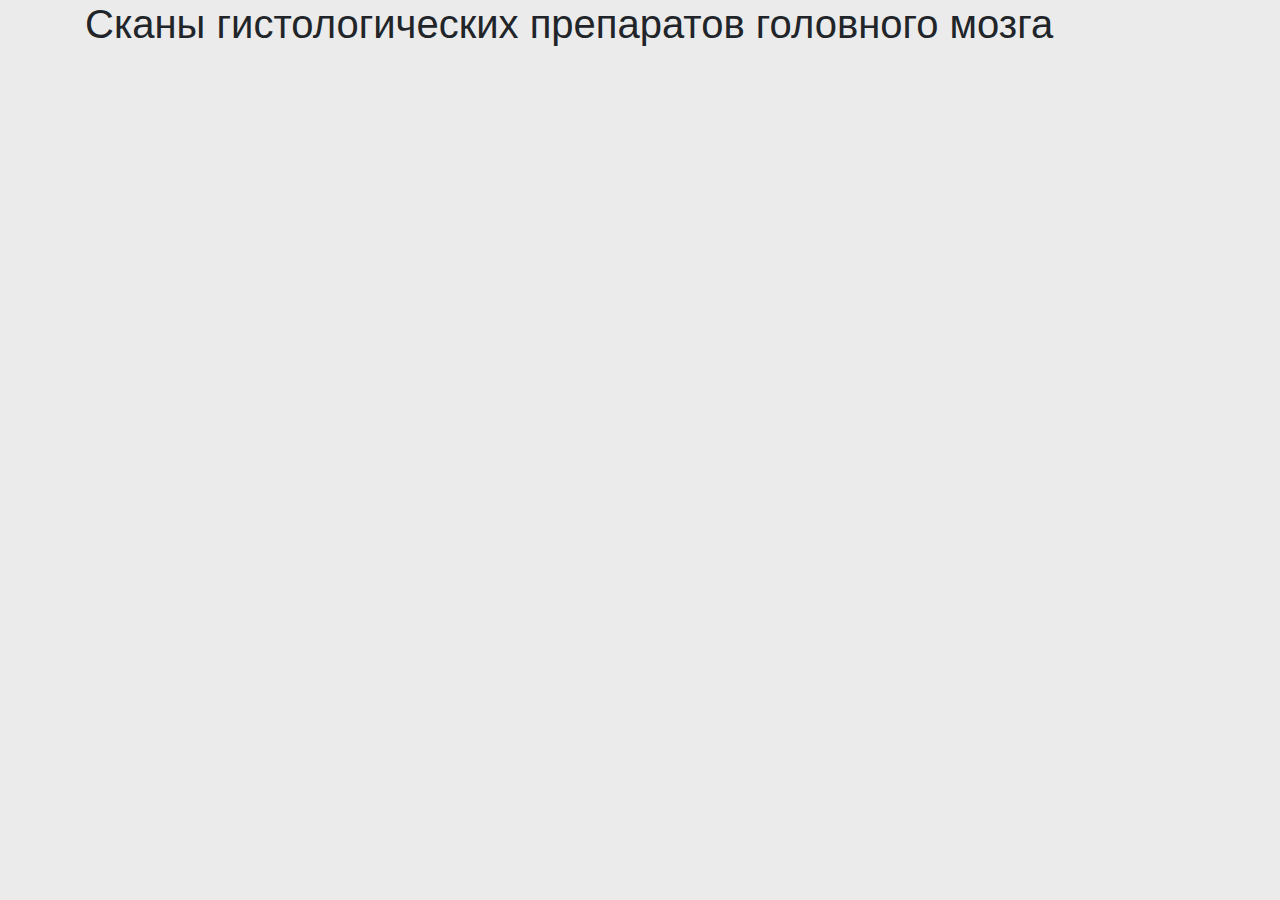
==== index.html @ ca0a916d "Simple thumbnails viewer" ====
<!DOCTYPE html>
<html>
  <head>
    <meta charset="utf-8">
    <title>Krang Dataset</title>

    <link href="https://maxcdn.bootstrapcdn.com/bootstrap/4.0.0-beta.2/css/bootstrap.min.css" rel="stylesheet">    
    <script src="https://maxcdn.bootstrapcdn.com/bootstrap/4.0.0-beta.2/js/bootstrap.min.js"></script>
    <script src="https://code.jquery.com/jquery-3.2.1.min.js"></script>

    <script src="src/krang-dataset.js"></script>
    <link href="src/overview.css" rel="stylesheet">
	
    <script>
      const cardTemplate = data => `
		<a href='deepzoom.html#${data.id}' class='preview-card' style='background-image: url(${data.url})'>
			<p class='slide-id'>${data.id}</p>
		</a>`;
       
      $(document).ready(() => {
        const overviewRoot = $("#overview")
          
        krang_listPreviews().then(list => {
          list.forEach(data => overviewRoot.append(cardTemplate(data)));
		});
      });
      
    </script>
  </head>

  <body>
    <div class="container">

      <h1>Сканы гистологических препаратов головного мозга </h1>
        
      <div id="overview"></div>

    </div> <!-- /container -->

  </body>

</html>
---- src/overview.css ----
.preview-card {
	display: inline-block;
	width: 10em;
	height: 20em;
	margin: 1em;

	background-size: contain;
	background-repeat: no-repeat;
	background-position: center;
	background-color: white;	
}

body {
  background:#ebebeb !important;
}
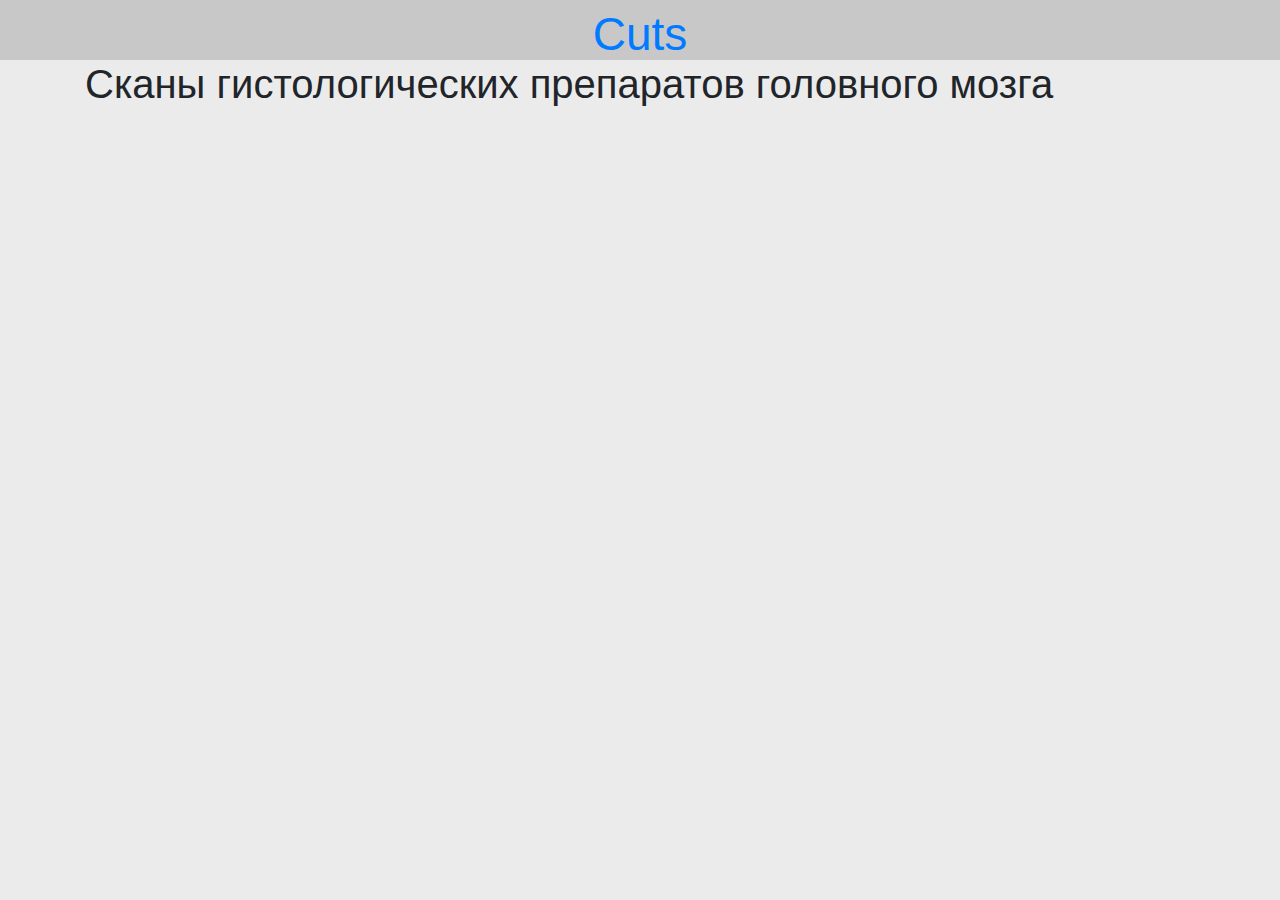
==== commit 2bec9a33: "feat: add simple navbar" ====
--- a/index.html
+++ b/index.html
@@ -4,35 +4,36 @@
     <meta charset="utf-8">
     <title>Krang Dataset</title>
 
-    <link href="https://maxcdn.bootstrapcdn.com/bootstrap/4.0.0-beta.2/css/bootstrap.min.css" rel="stylesheet">    
+    <link href="https://maxcdn.bootstrapcdn.com/bootstrap/4.0.0-beta.2/css/bootstrap.min.css" rel="stylesheet">
     <script src="https://maxcdn.bootstrapcdn.com/bootstrap/4.0.0-beta.2/js/bootstrap.min.js"></script>
     <script src="https://code.jquery.com/jquery-3.2.1.min.js"></script>
 
     <script src="src/krang-dataset.js"></script>
     <link href="src/overview.css" rel="stylesheet">
-	
+
     <script>
       const cardTemplate = data => `
 		<a href='deepzoom.html#${data.id}' class='preview-card' style='background-image: url(${data.url})'>
 			<p class='slide-id'>${data.id}</p>
 		</a>`;
-       
+
       $(document).ready(() => {
         const overviewRoot = $("#overview")
-          
+
         krang_listPreviews().then(list => {
           list.forEach(data => overviewRoot.append(cardTemplate(data)));
 		});
       });
-      
+
     </script>
   </head>
 
   <body>
+    <nav class="cuts"><a href="cuts.html">Cuts</a></nav>
     <div class="container">
 
       <h1>Сканы гистологических препаратов головного мозга </h1>
-        
+
       <div id="overview"></div>
 
     </div> <!-- /container -->
--- a/src/overview.css
+++ b/src/overview.css
@@ -1,3 +1,14 @@
+*{
+	box-sizing: border-box;
+	margin: 0;
+}
+html{
+	height: 100%;
+}
+body{
+	height: 100%;
+}
+
 .preview-card {
 	display: inline-block;
 	width: 10em;
@@ -7,9 +18,20 @@
 	background-size: contain;
 	background-repeat: no-repeat;
 	background-position: center;
-	background-color: white;	
+	background-color: white;
+
+	text-align: center;
 }
 
 body {
-  background:#ebebeb !important;
-}   
+    background:#ebebeb;
+}
+nav {
+	position: sticky;
+	width: 100%;
+	height: 60px;
+	background-color: #c8c8c8;
+	text-align: center;
+
+	font-size: 46px;
+}
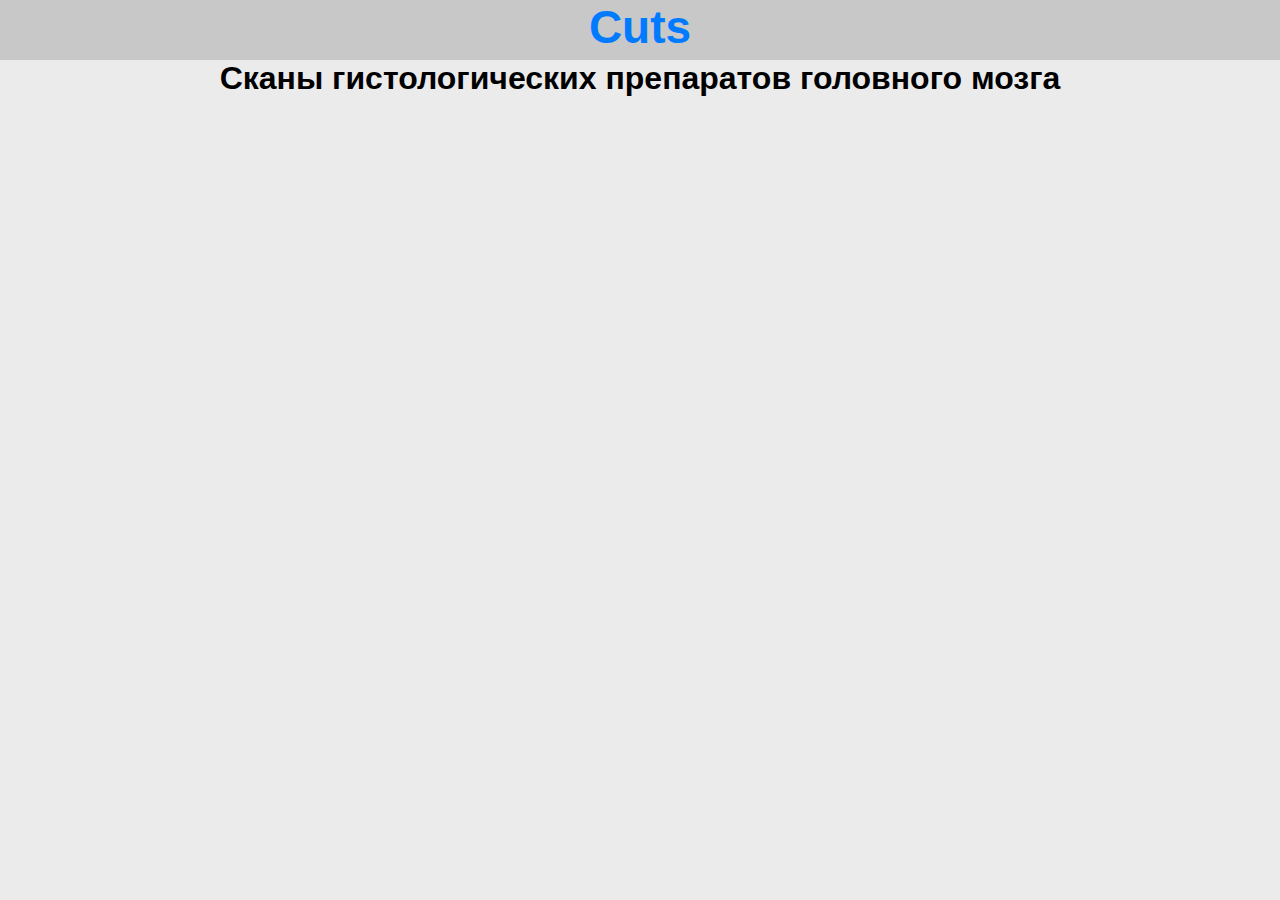
==== commit b9e3c419: "refactor: remove bootstrap dependency, all styles set by custom css file" ====
--- a/index.html
+++ b/index.html
@@ -4,8 +4,6 @@
     <meta charset="utf-8">
     <title>Krang Dataset</title>
 
-    <link href="https://maxcdn.bootstrapcdn.com/bootstrap/4.0.0-beta.2/css/bootstrap.min.css" rel="stylesheet">
-    <script src="https://maxcdn.bootstrapcdn.com/bootstrap/4.0.0-beta.2/js/bootstrap.min.js"></script>
     <script src="https://code.jquery.com/jquery-3.2.1.min.js"></script>
 
     <script src="src/krang-dataset.js"></script>
@@ -29,7 +27,7 @@
   </head>
 
   <body>
-    <nav class="cuts"><a href="cuts.html">Cuts</a></nav>
+    <nav class="navigation"><a href="cuts.html">Cuts</a></nav>
     <div class="container">
 
       <h1>Сканы гистологических препаратов головного мозга </h1>
--- a/src/overview.css
+++ b/src/overview.css
@@ -1,37 +1,85 @@
 *{
 	box-sizing: border-box;
 	margin: 0;
+	font-family: -apple-system,BlinkMacSystemFont,"Segoe UI",Roboto,"Helvetica Neue",Arial,sans-serif,"Apple Color Emoji","Segoe UI Emoji","Segoe UI Symbol";
 }
 html{
 	height: 100%;
 }
 body{
 	height: 100%;
+	background:#ebebeb;
+}
+a{
+	color:#007bff;
+	text-decoration:none;
+	font-weight: bold;
+}
+a:hover{
+	color:#0056b3;
+	text-decoration:underline;
+}
+a{
+	-ms-touch-action:manipulation;
+	touch-action:manipulation;
+}
+h1{
+	text-align: center;
+}
+main{
+	margin:0 auto;
+	padding: 1em 2em;
+	max-width: 1200px;
+}
+ul li{
+	padding:0.3rem;
+}
+nav{
+	width: 100%;
+	height: 60px;
+	background-color: #c8c8c8;
+	text-align: center;
+	font-size: 46px;
 }
 
-.preview-card {
+.container{
+  width: 100%;
+	max-width: 1200px;
+	margin: 0 auto;
+}
+
+#overview{
+	display: flex;
+	flex-flow: row wrap;
+	justify-content: center;
+	align-items: center;
+}
+.preview-card{
 	display: inline-block;
 	width: 10em;
 	height: 20em;
 	margin: 1em;
-
 	background-size: contain;
 	background-repeat: no-repeat;
 	background-position: center;
 	background-color: white;
-
 	text-align: center;
 }
 
-body {
-    background:#ebebeb;
+.leaflet-container {
+	height: 60em;
+	width: 60vw;
+	max-width: 100%;
+	max-height: 100%;
+				border: 2px solid cyan;
+				background: white;
 }
-nav {
-	position: sticky;
-	width: 100%;
-	height: 60px;
-	background-color: #c8c8c8;
-	text-align: center;
-
-	font-size: 46px;
+.leaflet-control-attribution {
+	display: none;
 }
+#metainfo {
+		position: absolute;
+		right: 1em;
+		top: 2em;
+		width: 30vw;
+}
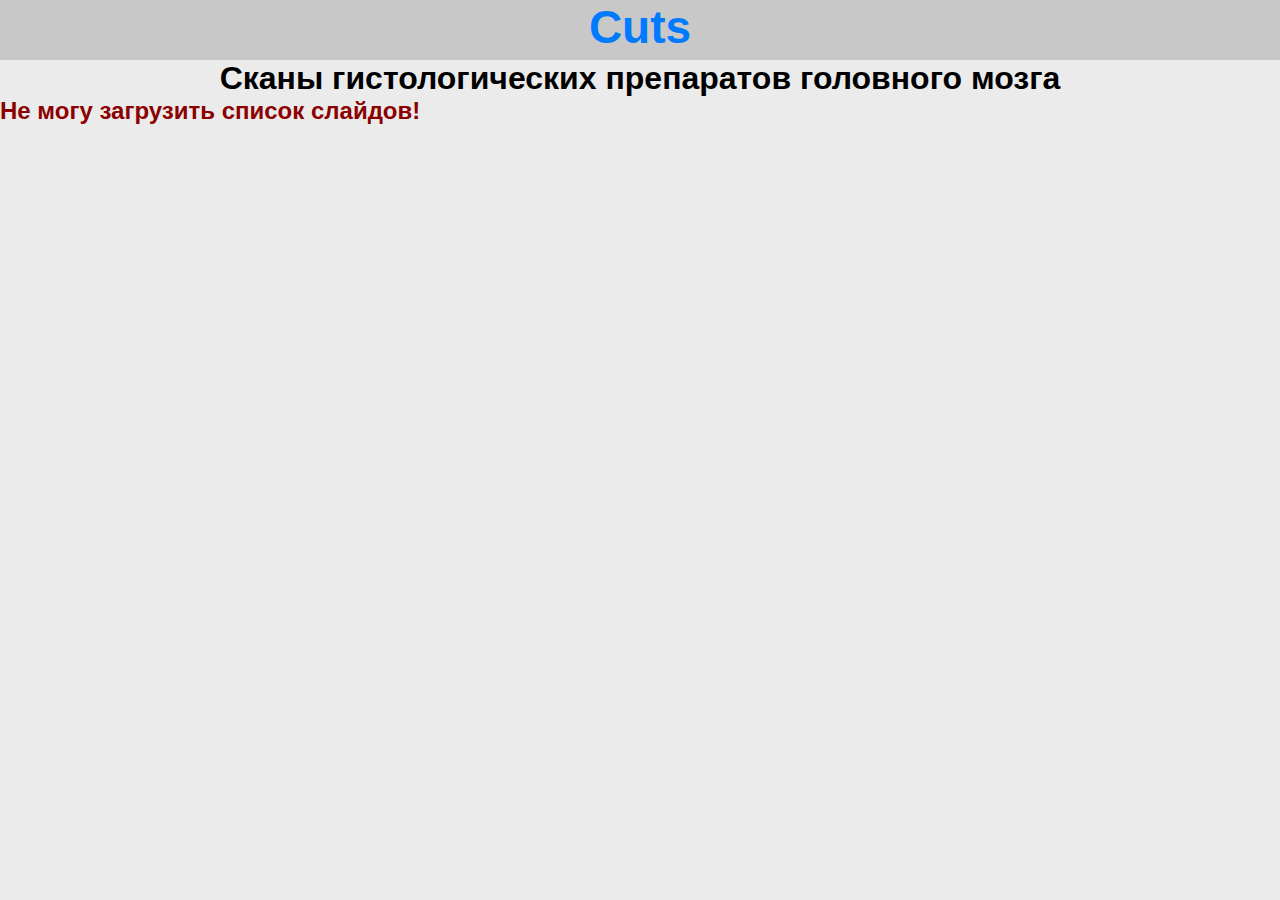
==== commit 1fed3d73: "refactor: separate markup from logic" ====
--- a/index.html
+++ b/index.html
@@ -8,34 +8,12 @@
 
     <script src="src/krang-dataset.js"></script>
     <link href="src/overview.css" rel="stylesheet">
-
-    <script>
-      const cardTemplate = data => `
-		<a href='deepzoom.html#${data.id}' class='preview-card' style='background-image: url(${data.url})'>
-			<p class='slide-id'>${data.id}</p>
-		</a>`;
-
-      $(document).ready(() => {
-        const overviewRoot = $("#overview")
-
-        krang_listPreviews().then(list => {
-          list.forEach(data => overviewRoot.append(cardTemplate(data)));
-		});
-      });
-
-    </script>
   </head>
-
-  <body>
+  <body onload="insertThumbnails()">
     <nav class="navigation"><a href="cuts.html">Cuts</a></nav>
     <div class="container">
-
       <h1>Сканы гистологических препаратов головного мозга </h1>
-
       <div id="overview"></div>
-
-    </div> <!-- /container -->
-
+    </div>
   </body>
-
 </html>
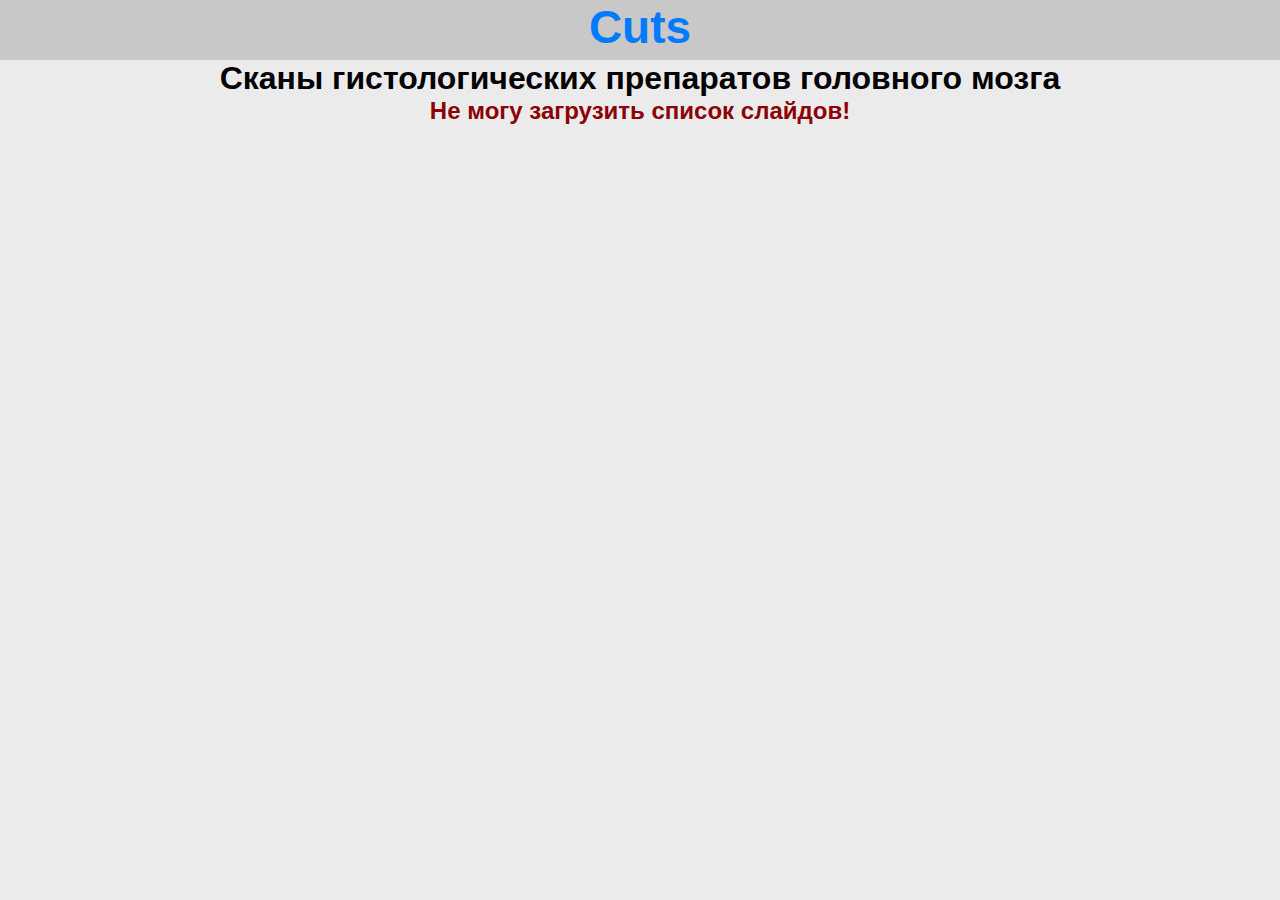
==== commit f07f6375: "refator: separate map logic from load logic, fix multiple issues" ====
--- a/index.html
+++ b/index.html
@@ -6,7 +6,7 @@
 
     <script src="https://code.jquery.com/jquery-3.2.1.min.js"></script>
 
-    <script src="src/krang-dataset.js"></script>
+    <script src="src/krang-dataset-loaders.js"></script>
     <link href="src/overview.css" rel="stylesheet">
   </head>
   <body onload="insertThumbnails()">
--- a/src/overview.css
+++ b/src/overview.css
@@ -14,16 +14,33 @@
 	color:#007bff;
 	text-decoration:none;
 	font-weight: bold;
+	-ms-touch-action:manipulation;
+	touch-action:manipulation;
 }
 a:hover{
 	color:#0056b3;
 	text-decoration:underline;
 }
-a{
-	-ms-touch-action:manipulation;
-	touch-action:manipulation;
-}
-h1{
+a:active{
+	color:#263c53;
+}
+a:visited{
+	color:#58a9ff;
+}
+nav a:visited{
+	color: #007bff;;
+}
+input[type=number]{
+	height: 25px;
+	font-size: 1rem;
+}
+button{
+	font-size: 1.1rem;
+	height: 24.4px;
+  display: inline-flex;
+  align-items: center;
+}
+h1, h2{
 	text-align: center;
 }
 main{
@@ -53,6 +70,9 @@
 	flex-flow: row wrap;
 	justify-content: center;
 	align-items: center;
+}
+div:has(.preview-card){
+	position: relative;
 }
 .preview-card{
 	display: inline-block;
@@ -65,21 +85,157 @@
 	background-color: white;
 	text-align: center;
 }
-
+.preview-info{
+	position: absolute;
+	bottom: 20px;
+	left: 15px;
+	text-align: center;
+	width: 10em;
+}
+.info-tools{
+	display: flex;
+	justify-content: space-between;
+	font-size: 1.2rem;
+}
+.switch {
+  position: relative;
+	top: 5px;
+  display: inline-block;
+  width: 60px;
+  height: 20px;
+}
+.switch input {
+  opacity: 0;
+  width: 0;
+  height: 0;
+}
+.slider {
+  position: absolute;
+  cursor: pointer;
+  top: 0;
+  left: 0;
+  right: 0;
+  bottom: 0;
+  background-color: #ccc;
+  -webkit-transition: .4s;
+  transition: .4s;
+}
+.slider:before {
+  position: absolute;
+  content: "";
+  width: 26px;
+  left: 4px;
+  bottom: 3px;
+  top: 3px;
+  background-color: white;
+  -webkit-transition: .4s;
+  transition: .4s;
+}
+input:checked + .slider {
+  background-color: #007bff;
+}
+input:focus + .slider {
+  box-shadow: 0 0 1px #007bff;
+}
+input:checked + .slider:before {
+  -webkit-transform: translateX(26px);
+  -ms-transform: translateX(26px);
+  transform: translateX(26px);
+}
+#popup-list{
+	position: fixed;
+	width: auto;
+	max-height: 78vh;
+	left: 1vw;
+	top: 20vh;
+	overflow: auto;
+	font-weight: bold;
+	text-shadow: 0 0 1px rgb(255, 255, 255);
+	z-index: 999;
+}
+#popup-list tbody{
+	height: max-content;
+	background-color: rgba(245, 245, 245, 0.749);
+}
 .leaflet-container {
-	height: 60em;
-	width: 60vw;
-	max-width: 100%;
-	max-height: 100%;
-				border: 2px solid cyan;
-				background: white;
+height: 60em;
+width: 100%;
+max-width: 100%;
+max-height: 100%;
+border: 2px solid #5e5e5e;
+background: white;
+}
+.leaflet-container:hover{
+	cursor: crosshair;
 }
 .leaflet-control-attribution {
 	display: none;
 }
-#metainfo {
-		position: absolute;
-		right: 1em;
-		top: 2em;
-		width: 30vw;
-}
+table {
+	width: 100%;
+	margin-bottom: 20px;
+}
+td, th{
+	border: 2px solid #5e5e5e;
+}
+td:first-child{
+	width: 35%;
+}
+#map {
+	max-width: clamp(1200px, 80vw, 80vw);
+	height: 80vh;
+	margin: 0 auto;
+}
+.cut-viewer-container{
+	width: 95%;
+	margin: 0 auto;
+	display: flex;
+}
+.fragment-map {
+	position: relative;
+	flex: 0 1 1000%;
+}
+	#fragment {
+		height: 100%;
+	cursor: crosshair;
+}
+#markerInfo{
+	flex: 0 1 auto;
+}
+#markerInfo tr, td{
+	height: 1rem;
+}
+#markerInfo td:nth-child(2)::before, #markerInfo td:nth-child(3)::before{
+	content: '';
+  display: block;
+  width: 50px;
+}
+#markerInfo td:first-child::before {
+  content: '';
+  display: block;
+  width: 95px;
+}
+.marker {
+	position: absolute;
+	color: greenyellow;
+	font-weight: bold;
+	pointer-events: none;
+	white-space: nowrap;
+	opacity: 0.8;
+}
+.comment {
+	text-shadow: 0 0 5px black;
+	font-size: 3rem;
+	position: relative;
+	left: -25px;
+	top: -10px;
+}
+.marker-link{
+	color: #007bff;
+	font-weight: bold;
+	cursor: pointer;
+}
+.marker-link:hover{
+	text-decoration: underline;
+	color: #0056b3;
+}